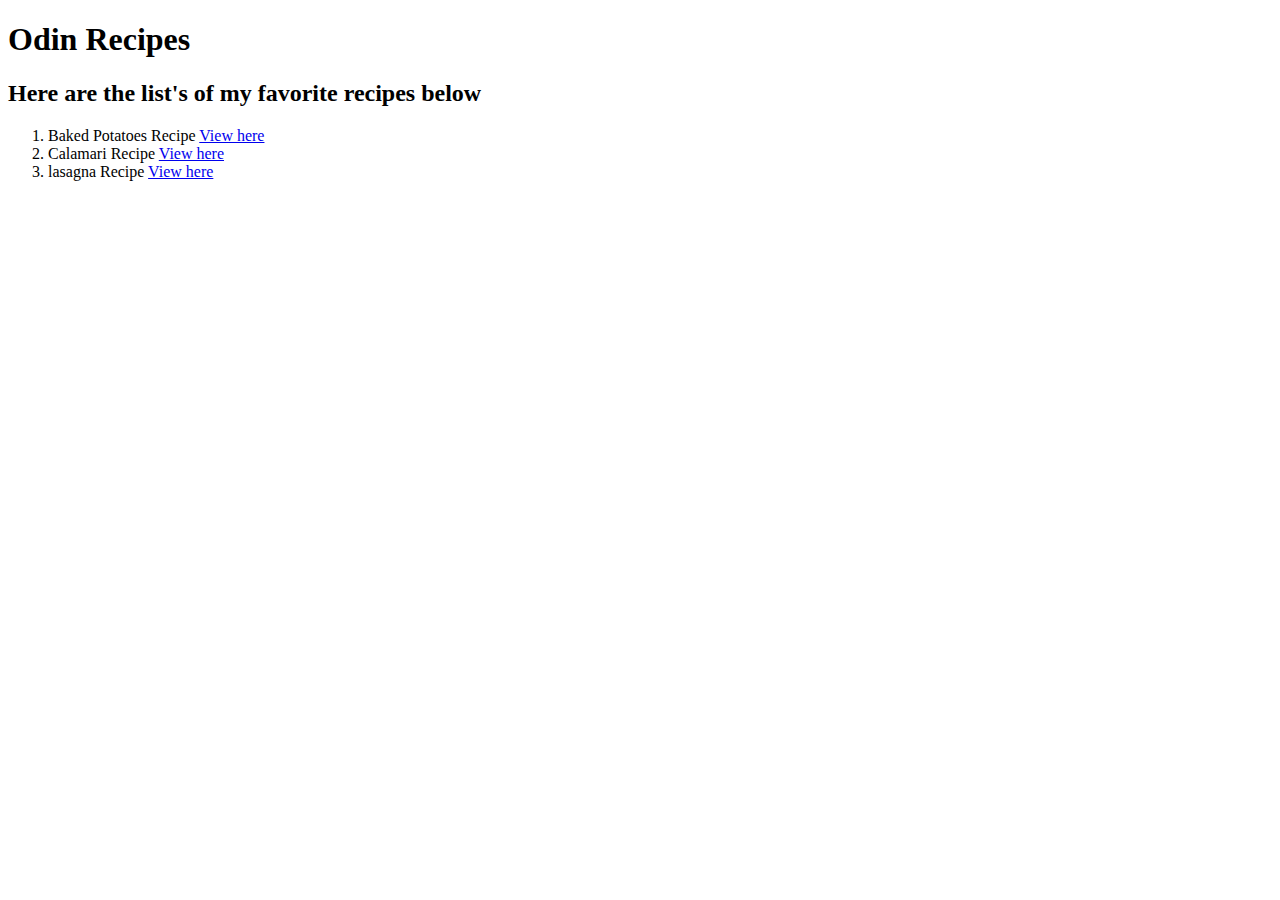
==== index.html @ 5d8a8b2c ".vscode/settings.json css/style.css index.html recipes/baked-patotoes.html recipes/calamari.html and" ====
<!DOCTYPE html>
<html lang="en">
    <head>
        <meta charset="UTF-8">
        <meta name="description" content="Keyword's here">
        <meta name="Author" content="Owarieta Stanley">
        <link rel="icon" href="favicon.png">
        <link rel="stylesheet" href="./css/style.css">
    </head>

    <body>
        <h1>Odin Recipes</h1>
        <h2>Here are the list's of my favorite recipes below</h2>
        <ol>
            <li>Baked Potatoes Recipe <a href="./recipes/baked-patatoes.html" target="_blank" rel="noopener noreferrer">View here</a></li>
            <li>Calamari Recipe <a href="./recipes/calamari.html" target="_blank" rel="noopener noreferrer">View here</a></li>
            <li>lasagna Recipe <a href="./recipes/lasagna.html" target="_blank" rel="noopener noreferrer">View here</a></li>
        </ol>
    </body>
</html>
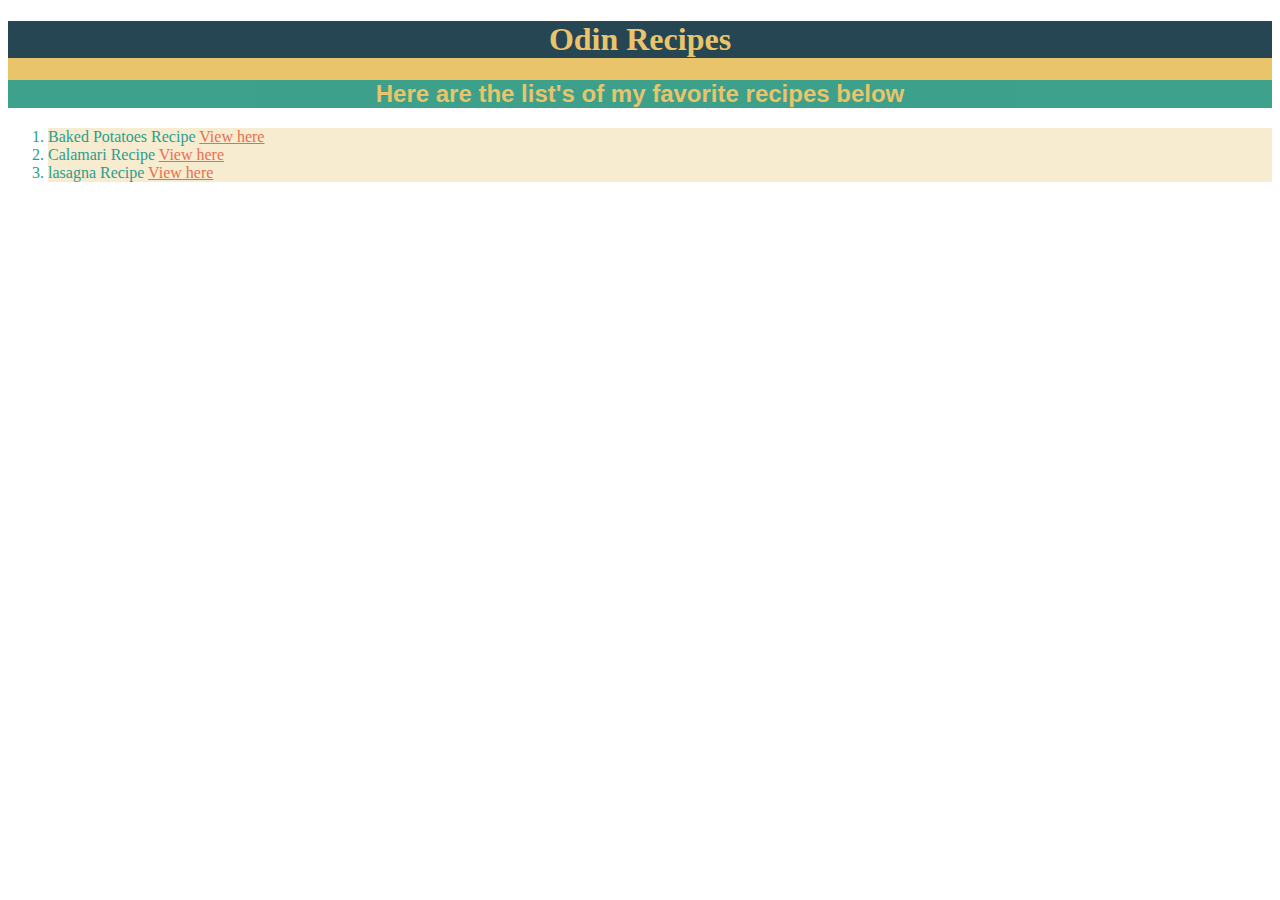
==== commit c331b5d3: "Added css rules to the html file" ====
--- a/index.html
+++ b/index.html
@@ -2,19 +2,24 @@
 <html lang="en">
     <head>
         <meta charset="UTF-8">
-        <meta name="description" content="Keyword's here">
+        <meta name="description" content="Recipe html challenge hosted by The Odin Project, coded by Owarieta Stanley">
+        <meta name="Keywords" content="Recipes, restuarant recipes, shop now, shopify, where to find recipe, download recipe online">
         <meta name="Author" content="Owarieta Stanley">
         <link rel="icon" href="favicon.png">
-        <link rel="stylesheet" href="./css/style.css">
+        <link rel="stylesheet" href="./css/home.css">
     </head>
 
     <body>
-        <h1>Odin Recipes</h1>
-        <h2>Here are the list's of my favorite recipes below</h2>
+    <div class="first-con">
+        <h1 class="heading">Odin Recipes</h1>
+        <h2 id="subheading">Here are the list's of my favorite recipes below</h2>
+    </div>
+        <div class="sec-con">
         <ol>
-            <li>Baked Potatoes Recipe <a href="./recipes/baked-patatoes.html" target="_blank" rel="noopener noreferrer">View here</a></li>
+            <li>Baked Potatoes Recipe <a href="./recipes/baked-potatoes.html" target="_blank" rel="noopener noreferrer">View here</a></li>
             <li>Calamari Recipe <a href="./recipes/calamari.html" target="_blank" rel="noopener noreferrer">View here</a></li>
             <li>lasagna Recipe <a href="./recipes/lasagna.html" target="_blank" rel="noopener noreferrer">View here</a></li>
         </ol>
+    </div>
     </body>
 </html>--- a/css/home.css
+++ b/css/home.css
@@ -0,0 +1,33 @@
+.heading {
+    background-color: #264653;
+    color: rgb(233, 196, 106);
+    text-decoration: none;
+    text-align: center;
+    font-family: 'Times New Roman', Times, serif;
+    
+}
+
+#subheading {
+    background-color: #2A9D8F; opacity: 0.9;
+    color: #E9C46A;
+    text-align: center;
+    font-weight: 570;
+    font-family: 'Franklin Gothic Medium', 'Arial Narrow', Arial, sans-serif;
+}
+
+ol li {
+    background-color: #E9C46A51;
+    color: #2A9D8F;
+    font-size: 1rem;
+    
+
+}
+li a {
+    color: #E76F51;
+}
+
+div.first-con {
+    background-color: #E9C46A;
+    
+}
+
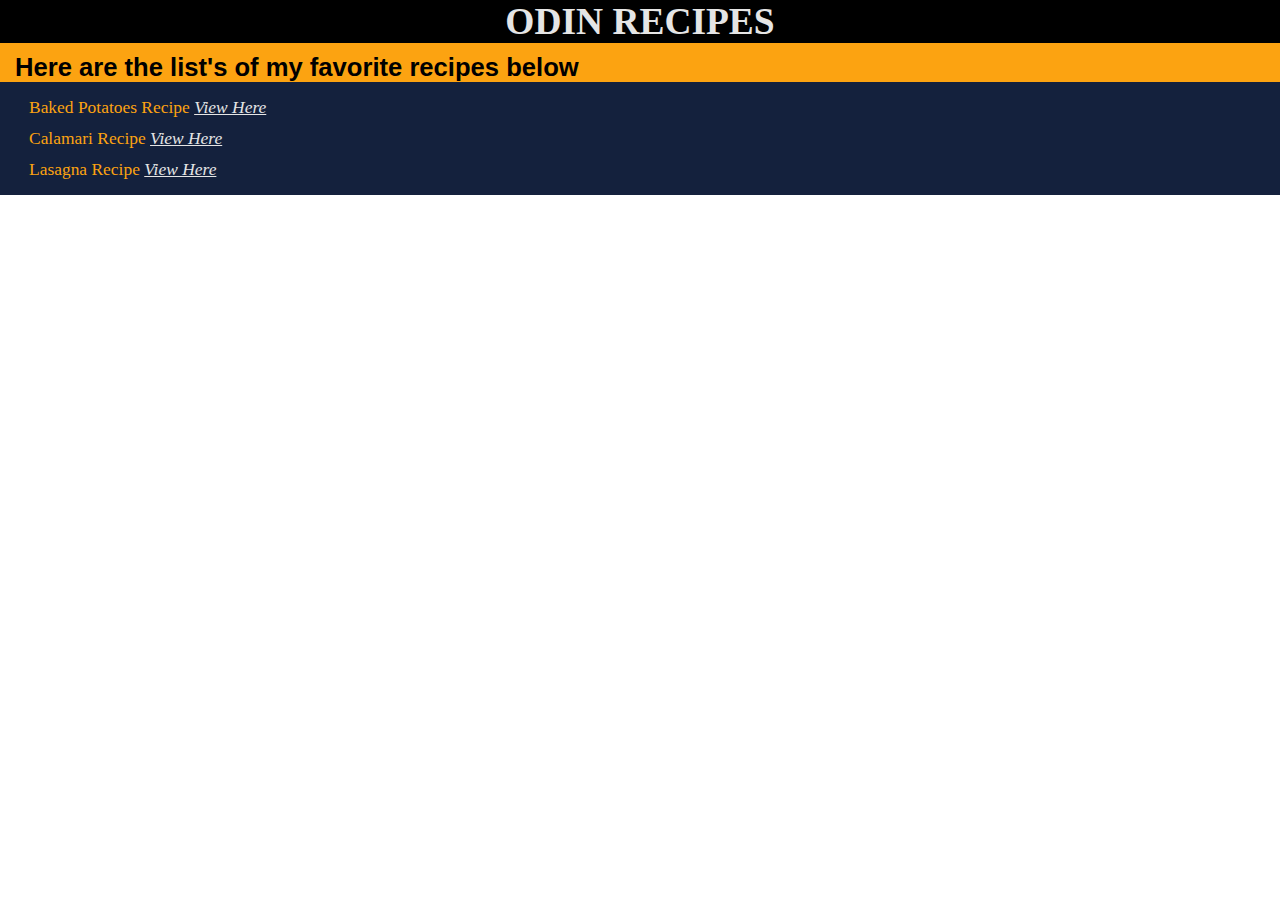
==== commit 2b57968c: "Add CSS styling to index.html" ====
--- a/index.html
+++ b/index.html
@@ -3,23 +3,26 @@
     <head>
         <meta charset="UTF-8">
         <meta name="description" content="Recipe html challenge hosted by The Odin Project, coded by Owarieta Stanley">
-        <meta name="Keywords" content="Recipes, restuarant recipes, shop now, shopify, where to find recipe, download recipe online">
+        <meta name="Keywords" content="Recipes, restaurants recipes, shop now, shopify, where to find recipe, download recipe online">
         <meta name="Author" content="Owarieta Stanley">
         <link rel="icon" href="favicon.png">
         <link rel="stylesheet" href="./css/home.css">
+        <link rel="preconnect" href="https://fonts.googleapis.com">
+        <link rel="preconnect" href="https://fonts.gstatic.com" crossorigin>
+        <link href="https://fonts.googleapis.com/css2?family=Rubik:ital,wght@0,300..900;1,300..900&display=swap" rel="stylesheet">
     </head>
 
     <body>
-    <div class="first-con">
-        <h1 class="heading">Odin Recipes</h1>
-        <h2 id="subheading">Here are the list's of my favorite recipes below</h2>
-    </div>
-        <div class="sec-con">
-        <ol>
-            <li>Baked Potatoes Recipe <a href="./recipes/baked-potatoes.html" target="_blank" rel="noopener noreferrer">View here</a></li>
-            <li>Calamari Recipe <a href="./recipes/calamari.html" target="_blank" rel="noopener noreferrer">View here</a></li>
-            <li>lasagna Recipe <a href="./recipes/lasagna.html" target="_blank" rel="noopener noreferrer">View here</a></li>
-        </ol>
-    </div>
+        <div class="Container">
+            <h1 class="heading">Odin Recipes</h1>
+            <div class="content-box">
+                <h2 id="subheading">Here are the list's of my favorite recipes below</h2>
+                <ol>
+                    <li>Baked Potatoes Recipe <a href="./recipes/baked-potatoes.html" target="_blank" rel="noopener noreferrer">View here</a></li>
+                    <li>Calamari Recipe <a href="./recipes/calamari.html" target="_blank" rel="noopener noreferrer">View here</a></li>
+                    <li>lasagna Recipe <a href="./recipes/lasagna.html" target="_blank" rel="noopener noreferrer">View here</a></li>
+                </ol>
+            </div>
+        </div>
     </body>
 </html>--- a/css/home.css
+++ b/css/home.css
@@ -1,33 +1,58 @@
-.heading {
-    background-color: #264653;
-    color: rgb(233, 196, 106);
-    text-decoration: none;
-    text-align: center;
-    font-family: 'Times New Roman', Times, serif;
+* {
+    margin: 0%;
+    padding: 0;
+    box-sizing: border-box;
+}
+
+.Container {
+box-sizing: border-box;
+background-color: #FCA311;
+
+
+
     
 }
 
-#subheading {
-    background-color: #2A9D8F; opacity: 0.9;
-    color: #E9C46A;
+.Container .heading {
+    color: #E5E5E5;
+    background-color: black;
     text-align: center;
-    font-weight: 570;
-    font-family: 'Franklin Gothic Medium', 'Arial Narrow', Arial, sans-serif;
+    font-weight: bold;
+    font-size: 2.34em;
+    text-transform: uppercase;
+    font-family: "Rubik" sans-serif;
 }
 
-ol li {
-    background-color: #E9C46A51;
-    color: #2A9D8F;
-    font-size: 1rem;
+div h2 {
+    color: #000000;
+    display: inline-block;
+    margin: 10px 0 0 5px;
+    padding: 0 10px 0;
+    font-family:sans-serif ;
+    font-weight: 700;
+    font-size: 1.6rem;
     
-
-}
-li a {
-    color: #E76F51;
+   
 }
 
-div.first-con {
-    background-color: #E9C46A;
+li{
+    display: block;
+    padding: 5px;
+    color: #FCA311;
+    font-size: 1.09rem;
+    text-transform: capitalize;
+    margin-left: 24px;
+    
     
 }
 
+ol {
+    background-color: #14213D;
+    padding-top: 10px;
+    padding-bottom: 10px;
+}
+
+li a {
+    color: #E5E5E5;
+    font-style: italic;
+}